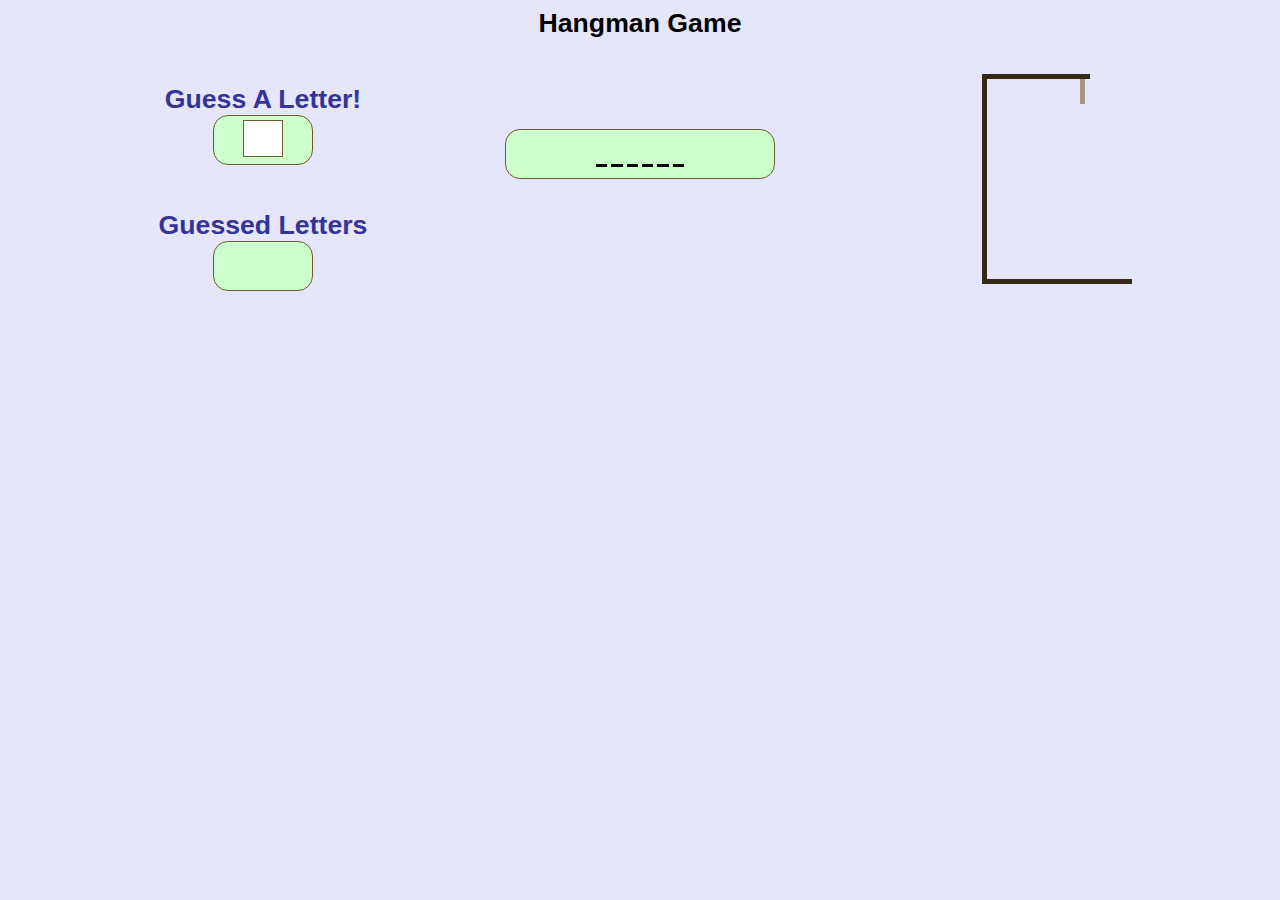
==== hangman/hangman.html @ 31906108 "adding resume and project pages" ====
<!DOCTYPE html>
<html>
<head>
    <title>Hangman Game</title>
    <link rel="stylesheet" type="text/css" href="hangman.css">
    <script src="https://ajax.googleapis.com/ajax/libs/jquery/1.11.3/jquery.min.js"></script>
    <script src='ui.js'></script>
    <script src='rules.js'></script>
    <script src='game.js'></script>
</head>
<body bgcolor="#E6E6FA">
	<div class='gametitle' align='center'>Hangman Game</div>
	<div class='topmatter'>
		<div class='hang-container'>
			<div class='scaffolding-top'></div>
			<div class='scaffolding-left'></div>
			<div class='draw-area'>
				<div class='rope'></div>
			</div>
			<div class='scaffolding-base'></div>
		</div>
		<div class='side-container'>
			<div class='container-title'>Guess A Letter!</div>
			<div class='input-area'>
				<input id='letter-input' type='text' maxlength='1' />
			</div>		
		</div>
		<div class='side-container'>
			<div class='container-title'>Guessed Letters</div>
			<div id='wrong-letters' class='input-area'></div>
		</div>
	</div>

	<div class='bottommatter'>
		<div class='word-box'>
			<div class='word-display'></div>
		</div>
	</div>
 
</body>
</html>
---- hangman/hangman.css ----
body { 
    font-family:sans-serif; 
    font-weight:bold; 
    font-size:20pt;
}
/* Topmatter */
.topmatter {
    height:20px;    
}
.bottommatter{
    //background:#f1f1f1;
    height:auto;
}
/* For the left 'Guess A Letter!' and 'Guessed Letter' boxes. */
.side-container {
    margin-top:45px;
    margin-left:130px;
    width:250px;
    text-align:center;
}
.container-title {
    color:#333399;
}
.input-area {
    width:90px;
    height:40px;
    margin:auto;
    padding:3pt;
    border: 1px #6f5a2d solid;
    -moz-border-radius:15px;
    -webkit-border-radius:15px;
    border-radius:15px;
    background:#CCFFCC;
}
#letter-input {
    border:1px #6f5a2d solid;
    height: 25pt;
    width:25pt;
    font-size:14pt;
    text-align:center;
}
.guessed-letter {
    color:#792c15;
}
/* Word Box */
.word-box {
    width:270px;
    height:40px;
    margin:auto;
    margin-top:25px;
    text-align:center;
}
.word-display {
    background:#CCFFCC;
    border:1px #6f5a2d solid;
    height:40px;
    padding:3pt;
    -moz-border-radius:15px;
    -webkit-border-radius:15px;
    border-radius:15px;
}
.shown-letter {
    border-bottom: 3px #000 solid;
    padding: 0 2px;
    margin: 0 2px;
    color:#1c2025;
}
/* Hangman Area */
.hang-container {
    margin-top:-10px;
    margin-right: 90px; 
    width:200px;
    height:205px;
    float:right;
}
.scaffolding-top {
    width:108px;
    height:5px;
    background:#332915;
}
.scaffolding-left {
    width:5px;
    height:200px;
    background:#332915;
    float:left;
}
.scaffolding-base {
    width:150px;
    height:5px;
    background:#332915;
}
.draw-area {
    width:200px;
    height:200px;
    text-align:center;
}
.rope {
    margin:auto;
    height:25px;
    width:5px;
    background:#a59885;
}
.head {
    margin:auto;
    height:30px;
    width:30px;
    background:#EBC299;
    -webkit-border-radius: 15px;
    -moz-border-radius:15px;
    border-radius:15px;
}
.armbox {
    margin:auto;
    width:100px;
}
.leftarm {
    float:left;
    height:10px;
    width:45px;
    background:#EBC299;
}
.rightarm {
    float:right;
    height:10px;
    width:45px;
    background:#EBC299;
}
.torso {
    margin:auto;
    width:10px;
    height:50px;
    background:#EBC299;
}
.legbox {
    margin:auto;
    height:60px;
    width:30px;
}
.leftleg {
    float:left;
    width:10px;
    height:60px;
    background:#EBC299;
}
.rightleg {
    float:right;
    width:10px;
    height:60px;
    background:#EBC299;
}
.pelvis {
    margin:auto;
    height:10px;
    width:10px;
    background:#EBC299;
}
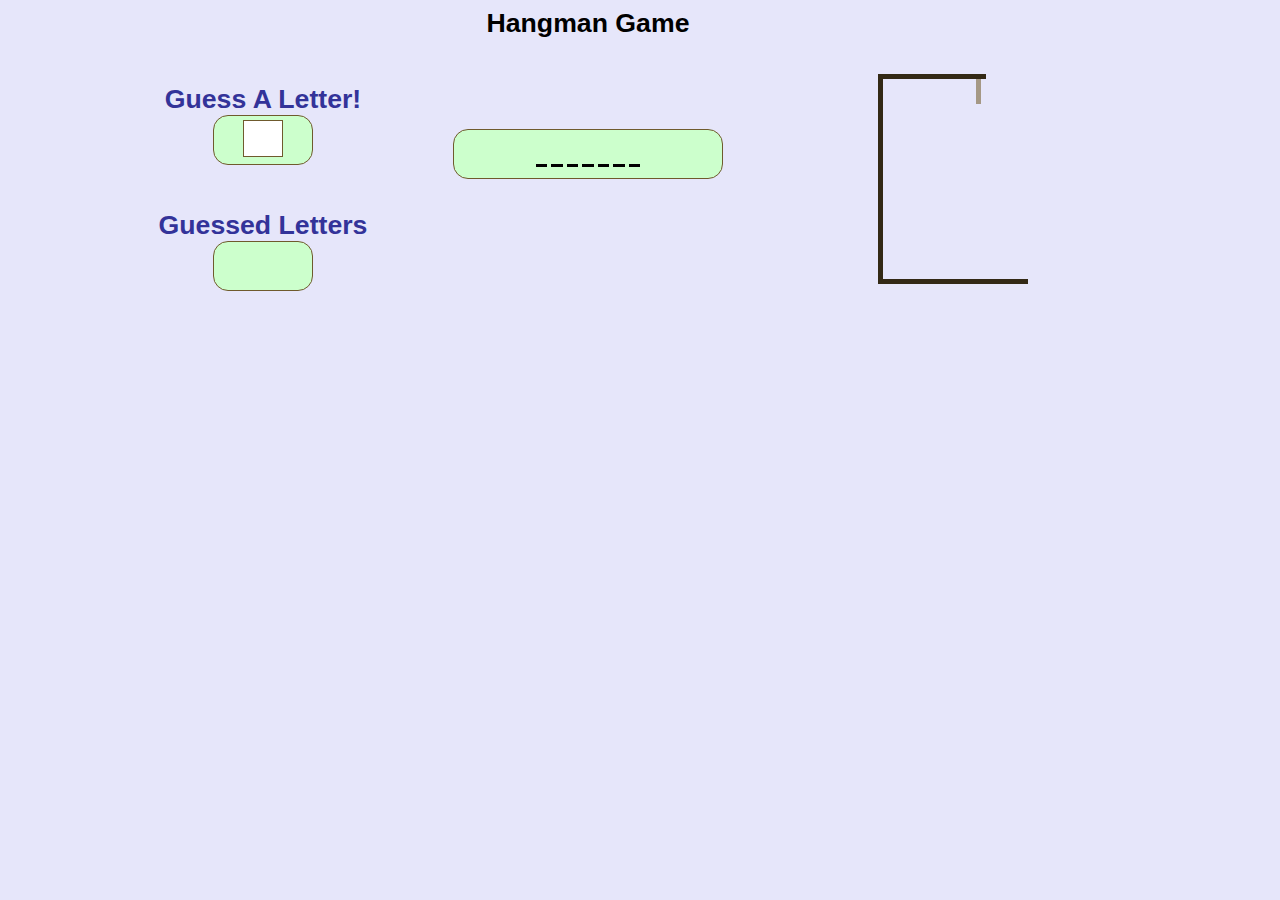
==== commit eddbe505: "editing files" ====
--- a/hangman/hangman.html
+++ b/hangman/hangman.html
@@ -9,33 +9,34 @@
     <script src='game.js'></script>
 </head>
 <body bgcolor="#E6E6FA">
-	<div class='gametitle' align='center'>Hangman Game</div>
-	<div class='topmatter'>
-		<div class='hang-container'>
-			<div class='scaffolding-top'></div>
-			<div class='scaffolding-left'></div>
-			<div class='draw-area'>
-				<div class='rope'></div>
+	<div class="outer">
+		<div class='gametitle' align='center'>Hangman Game</div>
+		<div class='topmatter'>
+			<div class='hang-container'>
+				<div class='scaffolding-top'></div>
+				<div class='scaffolding-left'></div>
+				<div class='draw-area'>
+					<div class='rope'></div>
+				</div>
+				<div class='scaffolding-base'></div>
 			</div>
-			<div class='scaffolding-base'></div>
+			<div class='side-container'>
+				<div class='container-title'>Guess A Letter!</div>
+				<div class='input-area'>
+					<input id='letter-input' type='text' maxlength='1' />
+				</div>		
+			</div>
+			<div class='side-container'>
+				<div class='container-title'>Guessed Letters</div>
+				<div id='wrong-letters' class='input-area'></div>
+			</div>
 		</div>
-		<div class='side-container'>
-			<div class='container-title'>Guess A Letter!</div>
-			<div class='input-area'>
-				<input id='letter-input' type='text' maxlength='1' />
-			</div>		
-		</div>
-		<div class='side-container'>
-			<div class='container-title'>Guessed Letters</div>
-			<div id='wrong-letters' class='input-area'></div>
+
+		<div class='bottommatter'>
+			<div class='word-box'>
+				<div class='word-display'></div>
+			</div>
 		</div>
 	</div>
-
-	<div class='bottommatter'>
-		<div class='word-box'>
-			<div class='word-display'></div>
-		</div>
-	</div>
- 
 </body>
 </html>--- a/hangman/hangman.css
+++ b/hangman/hangman.css
@@ -3,6 +3,11 @@
     font-weight:bold; 
     font-size:20pt;
 }
+/* Outer Div */
+.outer {
+	width: 1160px; 
+}
+
 /* Topmatter */
 .topmatter {
     height:20px;    
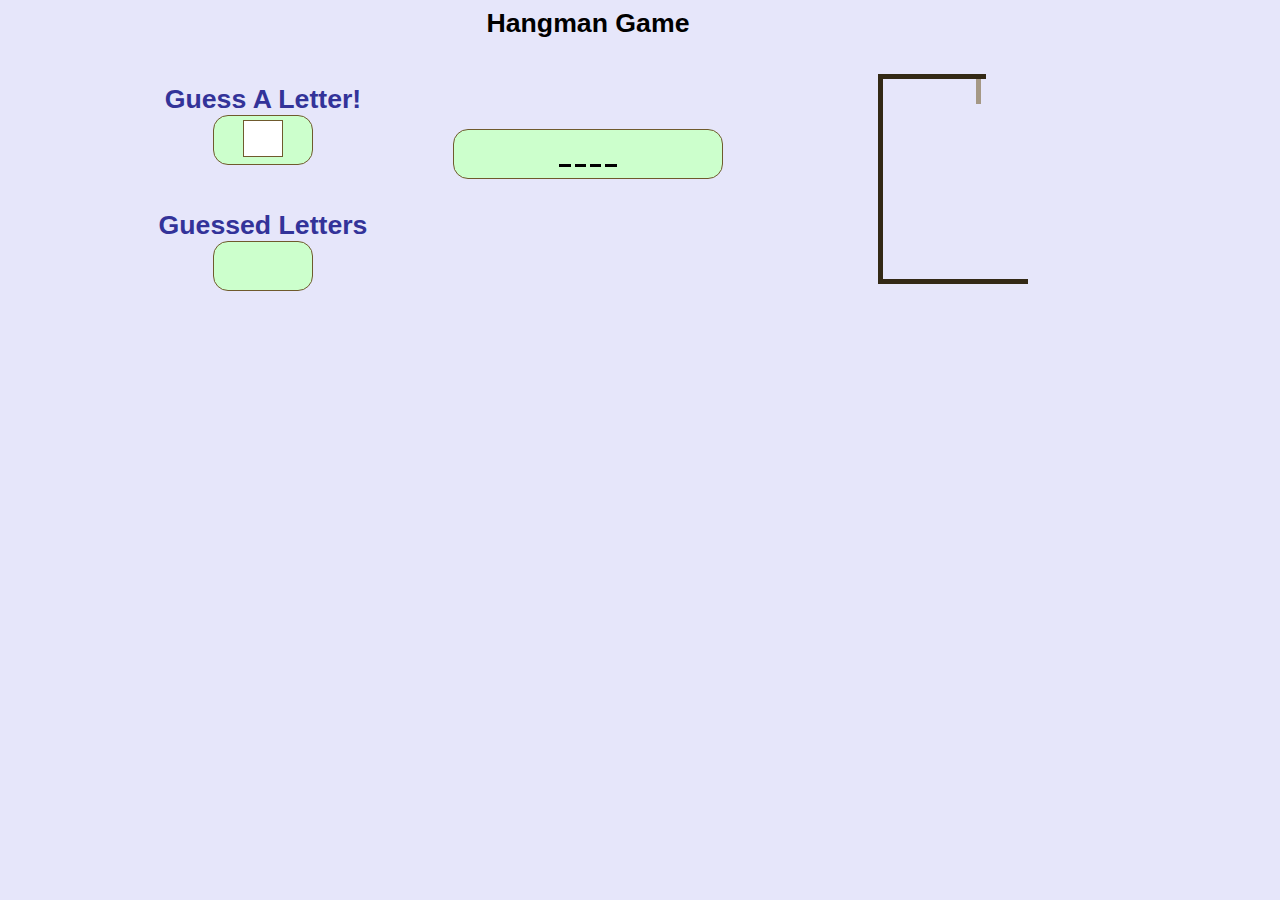
==== commit d64ad933: "Fixes" ====
--- a/hangman/hangman.html
+++ b/hangman/hangman.html
@@ -1,42 +1,42 @@
-<!DOCTYPE html>
-<html>
-<head>
-    <title>Hangman Game</title>
-    <link rel="stylesheet" type="text/css" href="hangman.css">
-    <script src="https://ajax.googleapis.com/ajax/libs/jquery/1.11.3/jquery.min.js"></script>
-    <script src='ui.js'></script>
-    <script src='rules.js'></script>
-    <script src='game.js'></script>
-</head>
-<body bgcolor="#E6E6FA">
-	<div class="outer">
-		<div class='gametitle' align='center'>Hangman Game</div>
-		<div class='topmatter'>
-			<div class='hang-container'>
-				<div class='scaffolding-top'></div>
-				<div class='scaffolding-left'></div>
-				<div class='draw-area'>
-					<div class='rope'></div>
-				</div>
-				<div class='scaffolding-base'></div>
-			</div>
-			<div class='side-container'>
-				<div class='container-title'>Guess A Letter!</div>
-				<div class='input-area'>
-					<input id='letter-input' type='text' maxlength='1' />
-				</div>		
-			</div>
-			<div class='side-container'>
-				<div class='container-title'>Guessed Letters</div>
-				<div id='wrong-letters' class='input-area'></div>
-			</div>
-		</div>
-
-		<div class='bottommatter'>
-			<div class='word-box'>
-				<div class='word-display'></div>
-			</div>
-		</div>
-	</div>
-</body>
+<!DOCTYPE html>
+<html>
+<head>
+    <title>Hangman Game</title>
+    <link rel="stylesheet" type="text/css" href="hangman.css">
+    <script src="https://ajax.googleapis.com/ajax/libs/jquery/1.11.3/jquery.min.js"></script>
+    <script src='ui.js'></script>
+    <script src='rules.js'></script>
+    <script src='game.js'></script>
+</head>
+<body bgcolor="#E6E6FA">
+	<div class="outer">
+		<div class='gametitle' align='center'>Hangman Game</div>
+		<div class='topmatter'>
+			<div class='hang-container'>
+				<div class='scaffolding-top'></div>
+				<div class='scaffolding-left'></div>
+				<div class='draw-area'>
+					<div class='rope'></div>
+				</div>
+				<div class='scaffolding-base'></div>
+			</div>
+			<div class='side-container'>
+				<div class='container-title'>Guess A Letter!</div>
+				<div class='input-area'>
+					<input id='letter-input' type='text' maxlength='1' />
+				</div>		
+			</div>
+			<div class='side-container'>
+				<div class='container-title'>Guessed Letters</div>
+				<div id='wrong-letters' class='input-area'></div>
+			</div>
+		</div>
+
+		<div class='bottommatter'>
+			<div class='word-box'>
+				<div class='word-display'></div>
+			</div>
+		</div>
+	</div>
+</body>
 </html>--- a/hangman/hangman.css
+++ b/hangman/hangman.css
@@ -1,161 +1,161 @@
-body { 
-    font-family:sans-serif; 
-    font-weight:bold; 
-    font-size:20pt;
-}
-/* Outer Div */
-.outer {
-	width: 1160px; 
-}
-
-/* Topmatter */
-.topmatter {
-    height:20px;    
-}
-.bottommatter{
-    //background:#f1f1f1;
-    height:auto;
-}
-/* For the left 'Guess A Letter!' and 'Guessed Letter' boxes. */
-.side-container {
-    margin-top:45px;
-    margin-left:130px;
-    width:250px;
-    text-align:center;
-}
-.container-title {
-    color:#333399;
-}
-.input-area {
-    width:90px;
-    height:40px;
-    margin:auto;
-    padding:3pt;
-    border: 1px #6f5a2d solid;
-    -moz-border-radius:15px;
-    -webkit-border-radius:15px;
-    border-radius:15px;
-    background:#CCFFCC;
-}
-#letter-input {
-    border:1px #6f5a2d solid;
-    height: 25pt;
-    width:25pt;
-    font-size:14pt;
-    text-align:center;
-}
-.guessed-letter {
-    color:#792c15;
-}
-/* Word Box */
-.word-box {
-    width:270px;
-    height:40px;
-    margin:auto;
-    margin-top:25px;
-    text-align:center;
-}
-.word-display {
-    background:#CCFFCC;
-    border:1px #6f5a2d solid;
-    height:40px;
-    padding:3pt;
-    -moz-border-radius:15px;
-    -webkit-border-radius:15px;
-    border-radius:15px;
-}
-.shown-letter {
-    border-bottom: 3px #000 solid;
-    padding: 0 2px;
-    margin: 0 2px;
-    color:#1c2025;
-}
-/* Hangman Area */
-.hang-container {
-    margin-top:-10px;
-    margin-right: 90px; 
-    width:200px;
-    height:205px;
-    float:right;
-}
-.scaffolding-top {
-    width:108px;
-    height:5px;
-    background:#332915;
-}
-.scaffolding-left {
-    width:5px;
-    height:200px;
-    background:#332915;
-    float:left;
-}
-.scaffolding-base {
-    width:150px;
-    height:5px;
-    background:#332915;
-}
-.draw-area {
-    width:200px;
-    height:200px;
-    text-align:center;
-}
-.rope {
-    margin:auto;
-    height:25px;
-    width:5px;
-    background:#a59885;
-}
-.head {
-    margin:auto;
-    height:30px;
-    width:30px;
-    background:#EBC299;
-    -webkit-border-radius: 15px;
-    -moz-border-radius:15px;
-    border-radius:15px;
-}
-.armbox {
-    margin:auto;
-    width:100px;
-}
-.leftarm {
-    float:left;
-    height:10px;
-    width:45px;
-    background:#EBC299;
-}
-.rightarm {
-    float:right;
-    height:10px;
-    width:45px;
-    background:#EBC299;
-}
-.torso {
-    margin:auto;
-    width:10px;
-    height:50px;
-    background:#EBC299;
-}
-.legbox {
-    margin:auto;
-    height:60px;
-    width:30px;
-}
-.leftleg {
-    float:left;
-    width:10px;
-    height:60px;
-    background:#EBC299;
-}
-.rightleg {
-    float:right;
-    width:10px;
-    height:60px;
-    background:#EBC299;
-}
-.pelvis {
-    margin:auto;
-    height:10px;
-    width:10px;
-    background:#EBC299;
+body { 
+    font-family:sans-serif; 
+    font-weight:bold; 
+    font-size:20pt;
+}
+/* Outer Div */
+.outer {
+	width: 1160px; 
+}
+
+/* Topmatter */
+.topmatter {
+    height:20px;    
+}
+.bottommatter{
+    //background:#f1f1f1;
+    height:auto;
+}
+/* For the left 'Guess A Letter!' and 'Guessed Letter' boxes. */
+.side-container {
+    margin-top:45px;
+    margin-left:130px;
+    width:250px;
+    text-align:center;
+}
+.container-title {
+    color:#333399;
+}
+.input-area {
+    width:90px;
+    height:40px;
+    margin:auto;
+    padding:3pt;
+    border: 1px #6f5a2d solid;
+    -moz-border-radius:15px;
+    -webkit-border-radius:15px;
+    border-radius:15px;
+    background:#CCFFCC;
+}
+#letter-input {
+    border:1px #6f5a2d solid;
+    height: 25pt;
+    width:25pt;
+    font-size:14pt;
+    text-align:center;
+}
+.guessed-letter {
+    color:#792c15;
+}
+/* Word Box */
+.word-box {
+    width:270px;
+    height:40px;
+    margin:auto;
+    margin-top:25px;
+    text-align:center;
+}
+.word-display {
+    background:#CCFFCC;
+    border:1px #6f5a2d solid;
+    height:40px;
+    padding:3pt;
+    -moz-border-radius:15px;
+    -webkit-border-radius:15px;
+    border-radius:15px;
+}
+.shown-letter {
+    border-bottom: 3px #000 solid;
+    padding: 0 2px;
+    margin: 0 2px;
+    color:#1c2025;
+}
+/* Hangman Area */
+.hang-container {
+    margin-top:-10px;
+    margin-right: 90px; 
+    width:200px;
+    height:205px;
+    float:right;
+}
+.scaffolding-top {
+    width:108px;
+    height:5px;
+    background:#332915;
+}
+.scaffolding-left {
+    width:5px;
+    height:200px;
+    background:#332915;
+    float:left;
+}
+.scaffolding-base {
+    width:150px;
+    height:5px;
+    background:#332915;
+}
+.draw-area {
+    width:200px;
+    height:200px;
+    text-align:center;
+}
+.rope {
+    margin:auto;
+    height:25px;
+    width:5px;
+    background:#a59885;
+}
+.head {
+    margin:auto;
+    height:30px;
+    width:30px;
+    background:#EBC299;
+    -webkit-border-radius: 15px;
+    -moz-border-radius:15px;
+    border-radius:15px;
+}
+.armbox {
+    margin:auto;
+    width:100px;
+}
+.leftarm {
+    float:left;
+    height:10px;
+    width:45px;
+    background:#EBC299;
+}
+.rightarm {
+    float:right;
+    height:10px;
+    width:45px;
+    background:#EBC299;
+}
+.torso {
+    margin:auto;
+    width:10px;
+    height:50px;
+    background:#EBC299;
+}
+.legbox {
+    margin:auto;
+    height:60px;
+    width:30px;
+}
+.leftleg {
+    float:left;
+    width:10px;
+    height:60px;
+    background:#EBC299;
+}
+.rightleg {
+    float:right;
+    width:10px;
+    height:60px;
+    background:#EBC299;
+}
+.pelvis {
+    margin:auto;
+    height:10px;
+    width:10px;
+    background:#EBC299;
 }